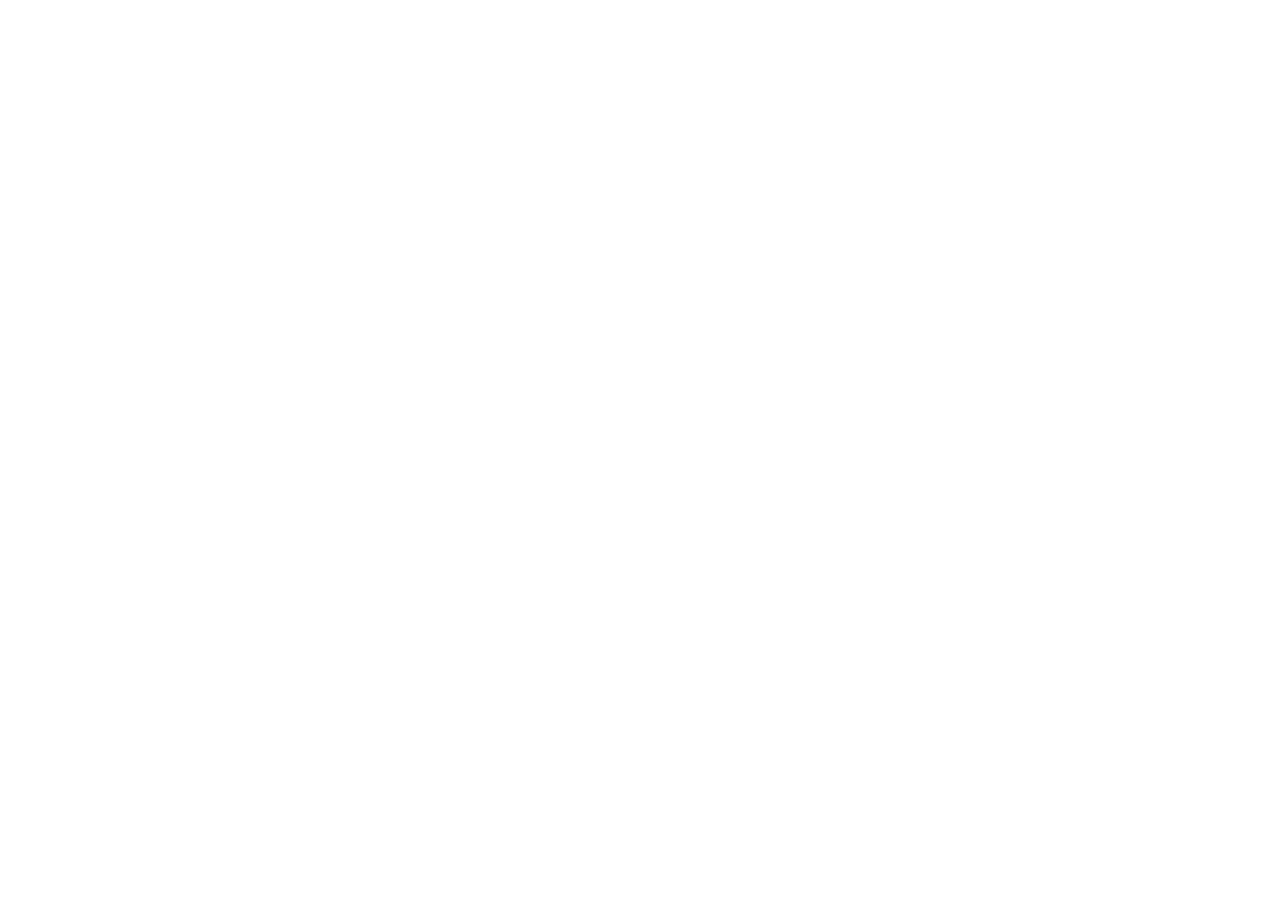
==== pexeso/index.html @ 2e783132 "first commit" ====
<!DOCTYPE html>
<html lang="zxx">

<head>
    <meta charset="UTF-8">
    <meta name="viewport" content="width=device-width, initial-scale=1.0">
    <meta http-equiv="X-UA-Compatible" content="ie=edge">
    <link rel="stylesheet" href="index.css">
    <title>Pexeso</title>

</head>

<body>
    <header>

    </header>
    <section class="board">
        
    </section>
</body>

</html>
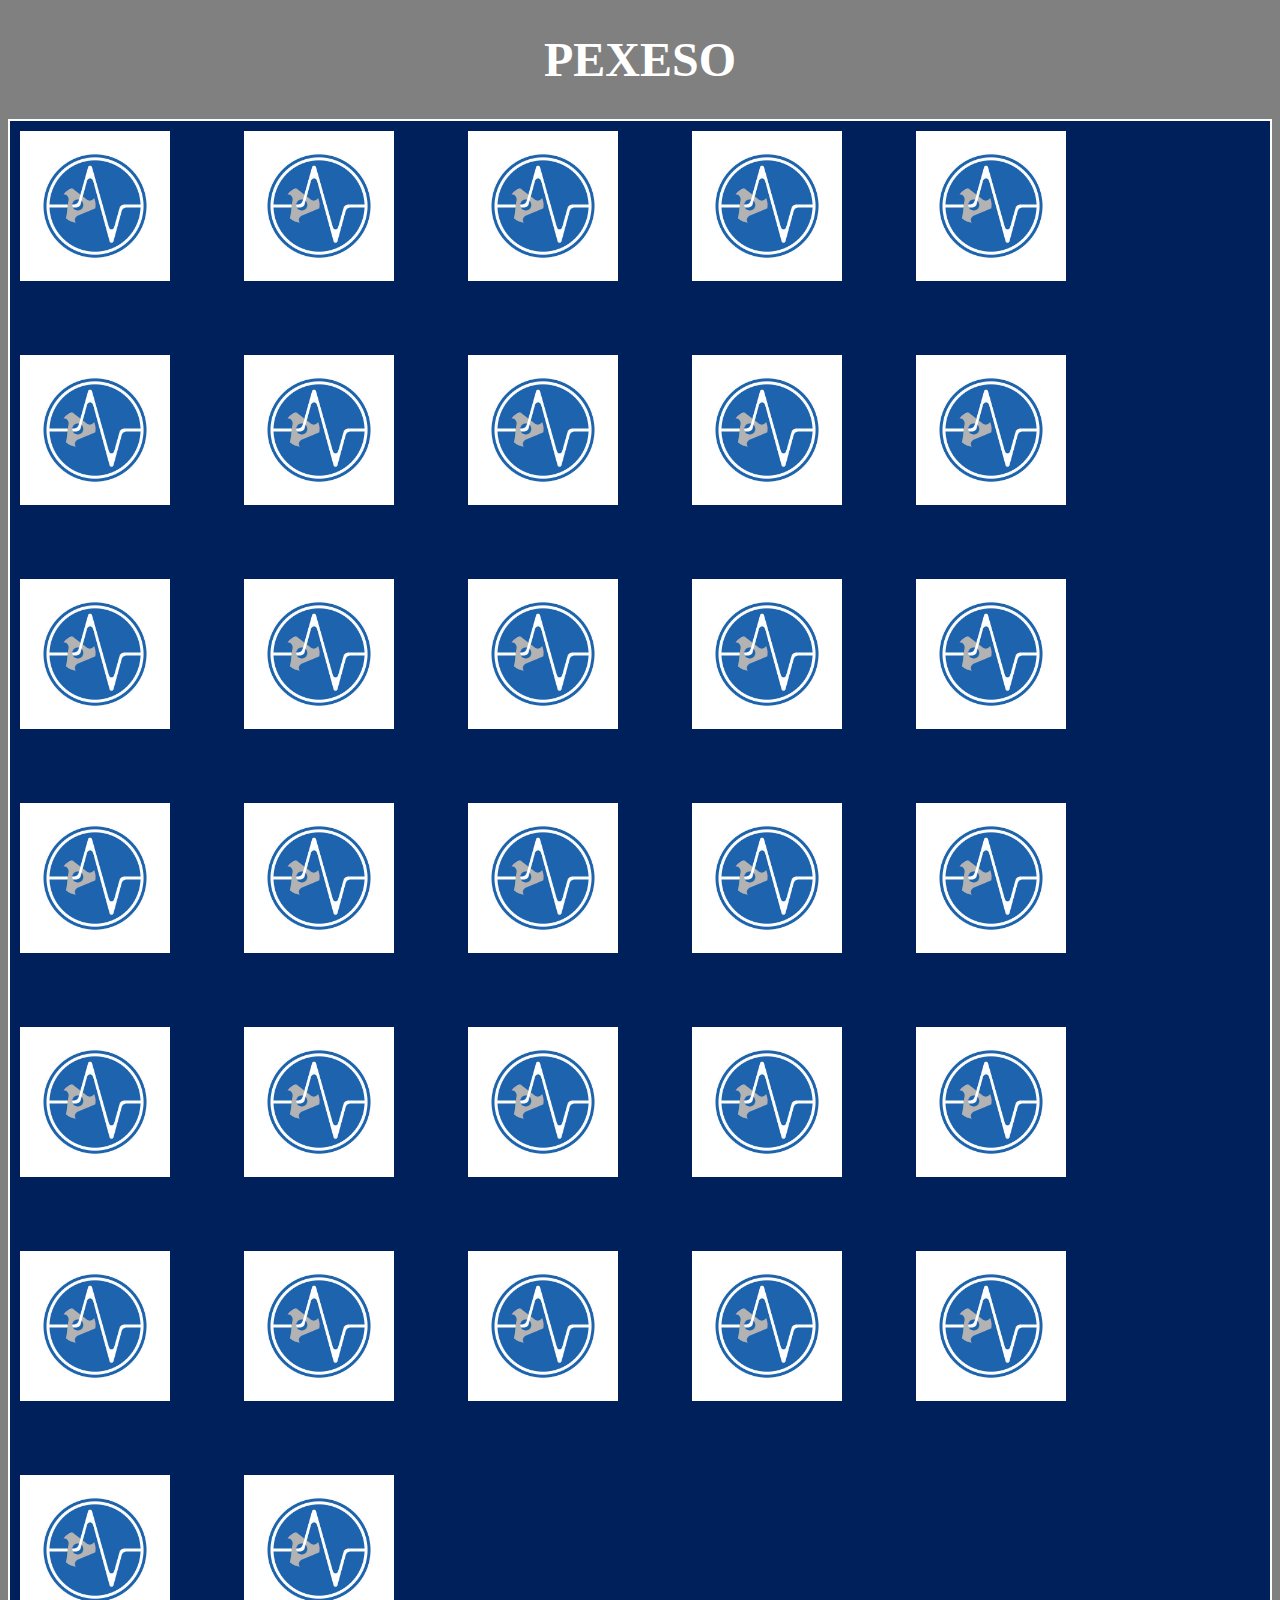
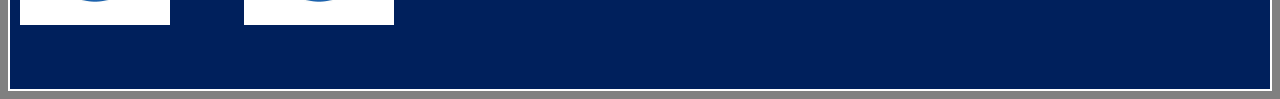
==== commit f8c4796e: "Add files via upload" ====
--- a/pexeso/index.html
+++ b/pexeso/index.html
@@ -1,24 +1,284 @@
 <!DOCTYPE html>
-<html lang="zxx">
+<html lang="cs">
 
 <head>
     <meta charset="UTF-8">
     <meta name="viewport" content="width=device-width, initial-scale=1.0">
     <meta http-equiv="X-UA-Compatible" content="ie=edge">
-    <link rel="stylesheet" href="index.css">
+    <link rel="stylesheet" href="style.css">
     <title>Pexeso</title>
 
 </head>
 
 <body>
     <header>
-
+        <h1>PEXESO</h1>
     </header>
     <section class="board">
-        
+        <figure class="card">
+            <div class="rub">
+                <img src="./source/logo.jpg">
+            </div>
+            <div class="lic">
+                <img src="./source/dort.JPG">
+            </div>
+        </figure>
+        <figure class="card" data-cardtype="mince">
+            <div class="rub">
+                <img src="./source/logo.jpg">
+            </div>
+            <div class="lic">
+                <img src="./source/brusinky.JPG">
+            </div>
+        </figure>
+        <figure class="card" data-cardtype="mince">
+            <div class="rub">
+                <img src="./source/logo.jpg">
+            </div>
+            <div class="lic">
+                <img src="./source/susenka.JPG">
+            </div>
+        </figure>
+        <figure class="card" data-cardtype="mince">
+            <div class="rub">
+                <img src="./source/logo.jpg">
+            </div>
+            <div class="lic">
+                <img src="./source/rohlik.JPG">
+            </div>
+        </figure>
+        <figure class="card" data-cardtype="mince">
+            <div class="rub">
+                <img src="./source/logo.jpg">
+            </div>
+            <div class="lic">
+                <img src="./source/broskev.JPG">
+            </div>
+        </figure>
+        <figure class="card" data-cardtype="mince">
+            <div class="rub">
+                <img src="./source/logo.jpg">
+            </div>
+            <div class="lic">
+                <img src="./source/cokolada.JPG">
+            </div>
+        </figure>
+        <figure class="card" data-cardtype="mince">
+            <div class="rub">
+                <img src="./source/logo.jpg">
+            </div>
+            <div class="lic">
+                <img src="./source/dort.JPG">
+            </div>
+        </figure>
+        <figure class="card" data-cardtype="mince">
+            <div class="rub">
+                <img src="./source/logo.jpg">
+            </div>
+            <div class="lic">
+                <img src="./source/hruska.JPG">
+            </div>
+        </figure>
+        <figure class="card" data-cardtype="mince">
+            <div class="rub">
+                <img src="./source/logo.jpg">
+            </div>
+            <div class="lic">
+                <img src="./source/ananas.JPG">
+            </div>
+        </figure>
+        <figure class="card" data-cardtype="mince">
+            <div class="rub">
+                <img src="./source/logo.jpg">
+            </div>
+            <div class="lic">
+                <img src="./source/susenka.JPG">
+            </div>
+        </figure>
+        <figure class="card" data-cardtype="mince">
+            <div class="rub">
+                <img src="./source/logo.jpg">
+            </div>
+            <div class="lic">
+                <img src="./source/rohlik.JPG">
+            </div>
+        </figure>
+        <figure class="card" data-cardtype="mince">
+            <div class="rub">
+                <img src="./source/logo.jpg">
+            </div>
+            <div class="lic">
+                <img src="./source/broskev.JPG">
+            </div>
+        </figure>
+        <figure class="card" data-cardtype="mince">
+            <div class="rub">
+                <img src="./source/logo.jpg">
+            </div>
+            <div class="lic">
+                <img src="./source/vino.JPG">
+            </div>
+        </figure>
+        <figure class="card" data-cardtype="mince">
+            <div class="rub">
+                <img src="./source/logo.jpg">
+            </div>
+            <div class="lic">
+                <img src="./source/kiwi.JPG">
+            </div>
+        </figure>
+        <figure class="card" data-cardtype="mince">
+            <div class="rub">
+                <img src="./source/logo.jpg">
+            </div>
+            <div class="lic">
+                <img src="./source/boruvky.JPG">
+            </div>
+        </figure>
+        <figure class="card" data-cardtype="mince">
+            <div class="rub">
+                <img src="./source/logo.jpg">
+            </div>
+            <div class="lic">
+                <img src="./source/hruska.JPG">
+            </div>
+        </figure>
+        <figure class="card" data-cardtype="mince">
+            <div class="rub">
+                <img src="./source/logo.jpg">
+            </div>
+            <div class="lic">
+                <img src="./source/pomeranc.JPG">
+            </div>
+        </figure>
+        <figure class="card" data-cardtype="mince">
+            <div class="rub">
+                <img src="./source/logo.jpg">
+            </div>
+            <div class="lic">
+                <img src="./source/zmrzlina.JPG">
+            </div>
+        </figure>
+        <figure class="card" data-cardtype="mince">
+            <div class="rub">
+                <img src="./source/logo.jpg">
+            </div>
+            <div class="lic">
+                <img src="./source/zmrzlina.JPG">
+            </div>
+        </figure>
+        <figure class="card" data-cardtype="mince">
+            <div class="rub">
+                <img src="./source/logo.jpg">
+            </div>
+            <div class="lic">
+                <img src="./source/ananas.JPG">
+            </div>
+        </figure>
+        <figure class="card" data-cardtype="mince">
+            <div class="rub">
+                <img src="./source/logo.jpg">
+            </div>
+            <div class="lic">
+                <img src="./source/kiwi.JPG">
+            </div>
+        </figure>
+        <figure class="card" data-cardtype="mince">
+            <div class="rub">
+                <img src="./source/logo.jpg">
+            </div>
+            <div class="lic">
+                <img src="./source/zele.JPG">
+            </div>
+        </figure>
+        <figure class="card" data-cardtype="mince">
+            <div class="rub">
+                <img src="./source/logo.jpg">
+            </div>
+            <div class="lic">
+                <img src="./source/kobliha.JPG">
+            </div>
+        </figure>
+        <figure class="card" data-cardtype="mince">
+            <div class="rub">
+                <img src="./source/logo.jpg">
+            </div>
+            <div class="lic">
+                <img src="./source/brusinky.JPG">
+            </div>
+        </figure>
+        <figure class="card" data-cardtype="mince">
+            <div class="rub">
+                <img src="./source/logo.jpg">
+            </div>
+            <div class="lic">
+                <img src="./source/kobliha.JPG">
+            </div>
+        </figure>
+        <figure class="card" data-cardtype="mince">
+            <div class="rub">
+                <img src="./source/logo.jpg">
+            </div>
+            <div class="lic">
+                <img src="./source/zele.JPG">
+            </div>
+        </figure>
+        <figure class="card" data-cardtype="mince">
+            <div class="rub">
+                <img src="./source/logo.jpg">
+            </div>
+            <div class="lic">
+                <img src="./source/meloun.JPG">
+            </div>
+        </figure>
+        <figure class="card" data-cardtype="mince">
+            <div class="rub">
+                <img src="./source/logo.jpg">
+            </div>
+            <div class="lic">
+                <img src="./source/cokolada.JPG">
+            </div>
+        </figure>
+        <figure class="card" data-cardtype="mince">
+            <div class="rub">
+                <img src="./source/logo.jpg">
+            </div>
+            <div class="lic">
+                <img src="./source/boruvky.JPG">
+            </div>
+        </figure>
+        <figure class="card" data-cardtype="mince">
+            <div class="rub">
+                <img src="./source/logo.jpg">
+            </div>
+            <div class="lic">
+                <img src="./source/vino.JPG">
+            </div>
+        </figure>
+        <figure class="card" data-cardtype="mince">
+            <div class="rub">
+                <img src="./source/logo.jpg">
+            </div>
+            <div class="lic">
+                <img src="./source/pomeranc.JPG">
+            </div>
+        </figure>
+        <figure class="card" data-cardtype="mince">
+            <div class="rub">
+                <img src="./source/logo.jpg">
+            </div>
+            <div class="lic">
+                <img src="./source/meloun.JPG">
+            </div>
+        </figure>
     </section>
+    <script src="./js.js"></script>
 </body>
-
+<footer>
+    <section id="hraci">
+
+    </section>
+</footer>
 </html>
 
 
--- a/pexeso/style.css
+++ b/pexeso/style.css
@@ -0,0 +1,54 @@
+.board > .card {
+    display: inline-block;
+    position: relative;
+    margin: 10px;
+    width: 200px;
+    height: 200px;
+
+}
+
+img {
+    width: 150px;
+    height: 150px;
+
+}
+
+h1 {
+    text-align: center;
+    color: white;
+    font-size: 3rem;
+}
+
+header p {
+    font-size: 5em;
+    text-align: center;
+}
+
+body {
+    background-color:  gray;
+}
+
+.board {
+    border: solid 2px white;
+    background-color: rgb(0, 32, 92);
+}
+
+.card > .lic, .card > .rub {
+    position: absolute;
+    width: 75%;
+    height: 75%;
+    backface-visibility: hidden;
+    transition: all .5s linear;
+ 
+}
+
+.board > .active > .rub, .card > .lic {
+    transform: rotateY(180deg);
+
+}
+
+.board > .active > .lic, .card > .rub {
+    transform: rotateY(0deg);
+
+}
+
